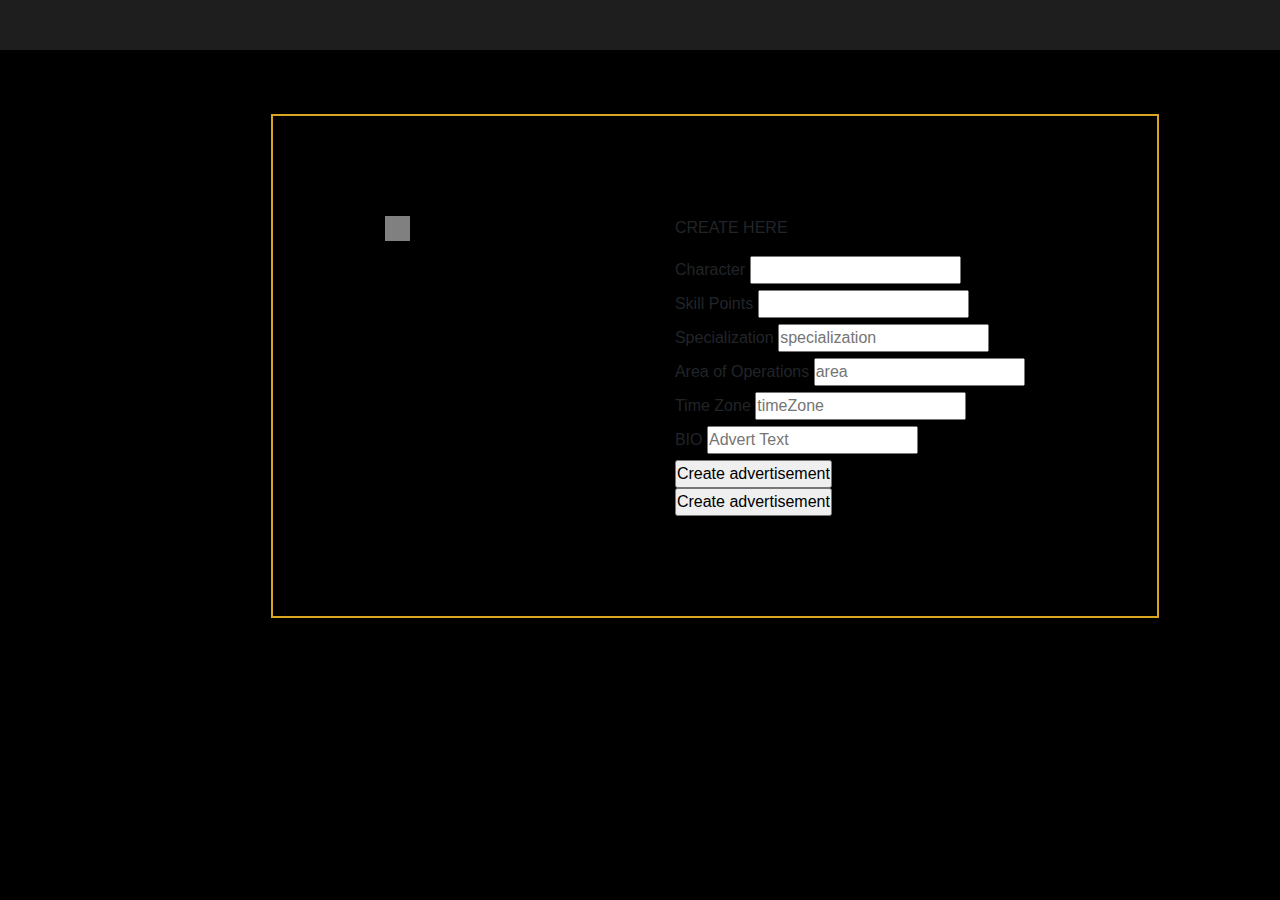
==== src/main/resources/templates/create-advertisement.html @ 74d71175 "pilots-advert" ====
<!DOCTYPE html>
<html lang="en" xmlns:th="http://www.w3.org/1999/xhtml" xmlns:form="http://www.w3.org/1999/html">
<head>
    <meta charset="UTF-8">
    <title>advertisement</title>
    <link rel="canonical" href="https://getbootstrap.com/docs/4.0/examples/starter-template/">

    <!-- Bootstrap core CSS -->
    <link rel="stylesheet" href="https://stackpath.bootstrapcdn.com/bootstrap/4.3.1/css/bootstrap.min.css" integrity="sha384-ggOyR0iXCbMQv3Xipma34MD+dH/1fQ784/j6cY/iJTQUOhcWr7x9JvoRxT2MZw1T" crossorigin="anonymous">
    <link rel="stylesheet" href="../static/css/style.css" th:href="@{/css/style.css}">
</head>
<body>
<header th:insert="./fragments/navbar.html :: nav"> </header>

<div class="container">

    <div class="profile_wrapper">
        <div class="profile-container">
            <div class="image-wrapper">
                <div class="regular-text" th:object = "${pilot}">
                    <img th:src="@{'https://images.evetech.net/characters/' + ${pilot.charId} +'/portrait?size=256'}"/>
                </div>
            </div>
            <div class="text-wrapper">
                <p>CREATE HERE</p>
                <form action="#" th:action="@{/create-advertisement}" th:object="${pilot}" method="post">


                    <label for="charName">Character</label>
                    <input readonly type="text" th:field="*{charName}" id="charName">
                    <br/>
                    <label for="charName">Skill Points</label>
                    <input readonly type="number" th:field="*{totalSp}" id="totalSp">
                    <br/>
                    <label for="specialization">Specialization</label>
                    <input type="text" th:field="*{specialization}" id="specialization" placeholder="specialization">
                    <br/>
                    <label for="area">Area of Operations</label>
                    <input type="text" th:field="*{specialization}" id="area" placeholder="area">
                    <br/>
                    <label for="timeZone">Time Zone</label>
                    <input type="text" th:field="*{specialization}" id="timeZone" placeholder="timeZone">
                    <br/>

                    <label for="advertText">BIO</label>
                    <input type="text" th:field="*{advertText}" id="advertText" placeholder="Advert Text">
                    <br/>
<!--                    кнопки две, но ни одна не работает-->
<!--                    подозреваю, что правильная первая, ибо она-->
<!--                    врубает редирект на эрор-->
                    <input type="submit" value="Create advertisement">
                </form>
<!--                эта кнопка тут просто для красотыб ибо ничего не происходит-->
                <form action="create-advertisement">
                    <input type="submit" value="Create advertisement">
                </form>
            </div>
        </div>
    </div>
    <div class="front">
        <div class="stars"></div>
        <div class="twinkling"></div>
    </div>
</div>
</body>
</html>
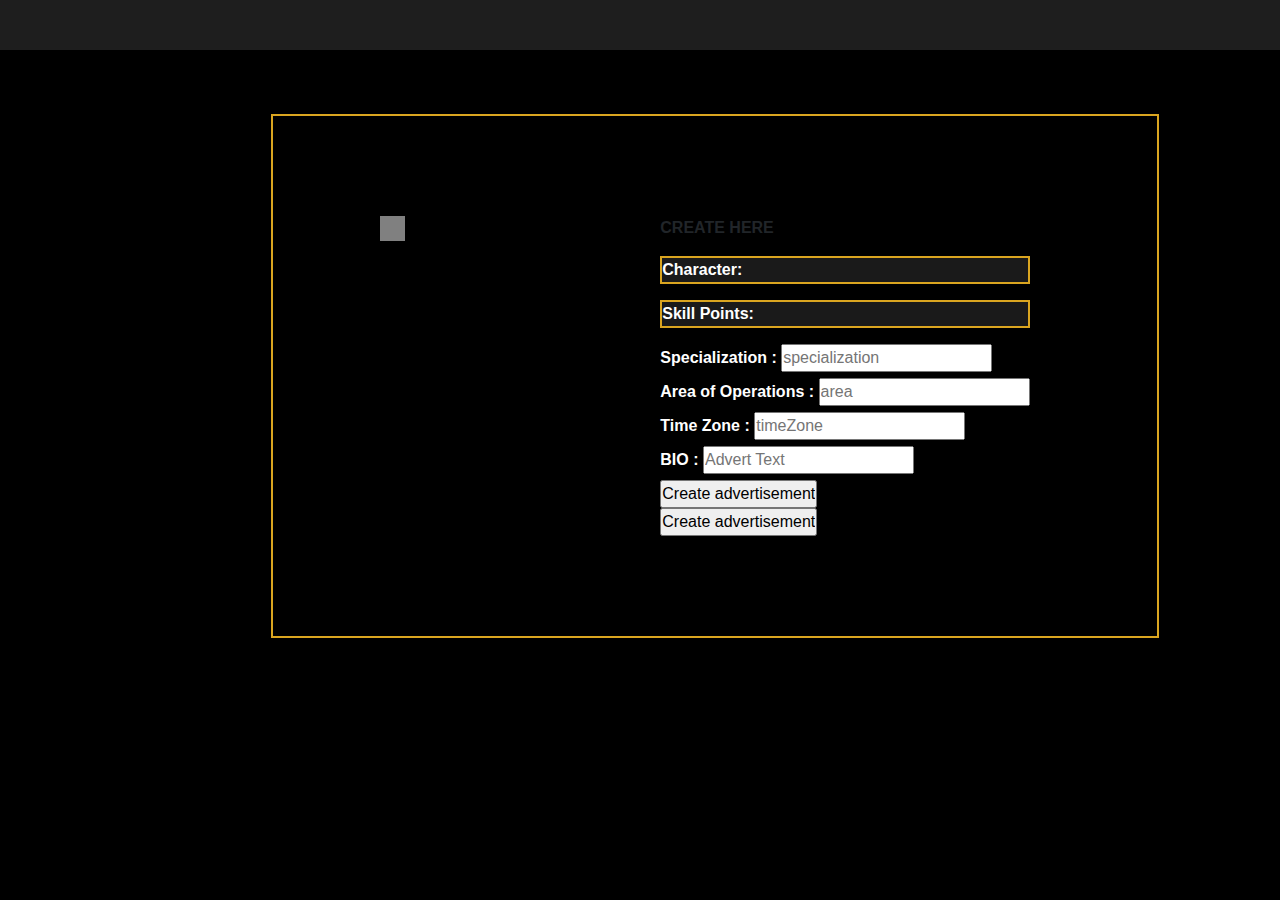
==== commit 7838a156: "create, pilot, pilot-advert" ====
--- a/src/main/resources/templates/create-advertisement.html
+++ b/src/main/resources/templates/create-advertisement.html
@@ -22,27 +22,25 @@
                 </div>
             </div>
             <div class="text-wrapper">
-                <p>CREATE HERE</p>
-                <form action="#" th:action="@{/create-advertisement}" th:object="${pilot}" method="post">
+                <p><b>CREATE HERE</b></p>
+                <form class="regular-text" action="#" th:action="@{/create-advertisement}" th:object="${pilot}" method="post">
 
 
-                    <label for="charName">Character</label>
-                    <input readonly type="text" th:field="*{charName}" id="charName">
-                    <br/>
-                    <label for="charName">Skill Points</label>
-                    <input readonly type="number" th:field="*{totalSp}" id="totalSp">
-                    <br/>
-                    <label for="specialization">Specialization</label>
+                    <!--Статичный текст-->
+                    <p><b>Character:</b> <span th:utext="${pilot.charName}"></span></p>
+                    <p><b>Skill Points:</b> <span th:utext="${pilot.totalSp}"></span></p>
+                    <!-- поля для заполнения-->
+                    <label for="specialization"><b>Specialization : </b></label>
                     <input type="text" th:field="*{specialization}" id="specialization" placeholder="specialization">
                     <br/>
-                    <label for="area">Area of Operations</label>
+                    <label for="area"><b>Area of Operations : </b></label>
                     <input type="text" th:field="*{specialization}" id="area" placeholder="area">
                     <br/>
-                    <label for="timeZone">Time Zone</label>
+                    <label for="timeZone"><b>Time Zone : </b></label>
                     <input type="text" th:field="*{specialization}" id="timeZone" placeholder="timeZone">
                     <br/>
 
-                    <label for="advertText">BIO</label>
+                    <label for="advertText"><b>BIO : </b></label>
                     <input type="text" th:field="*{advertText}" id="advertText" placeholder="Advert Text">
                     <br/>
 <!--                    кнопки две, но ни одна не работает-->
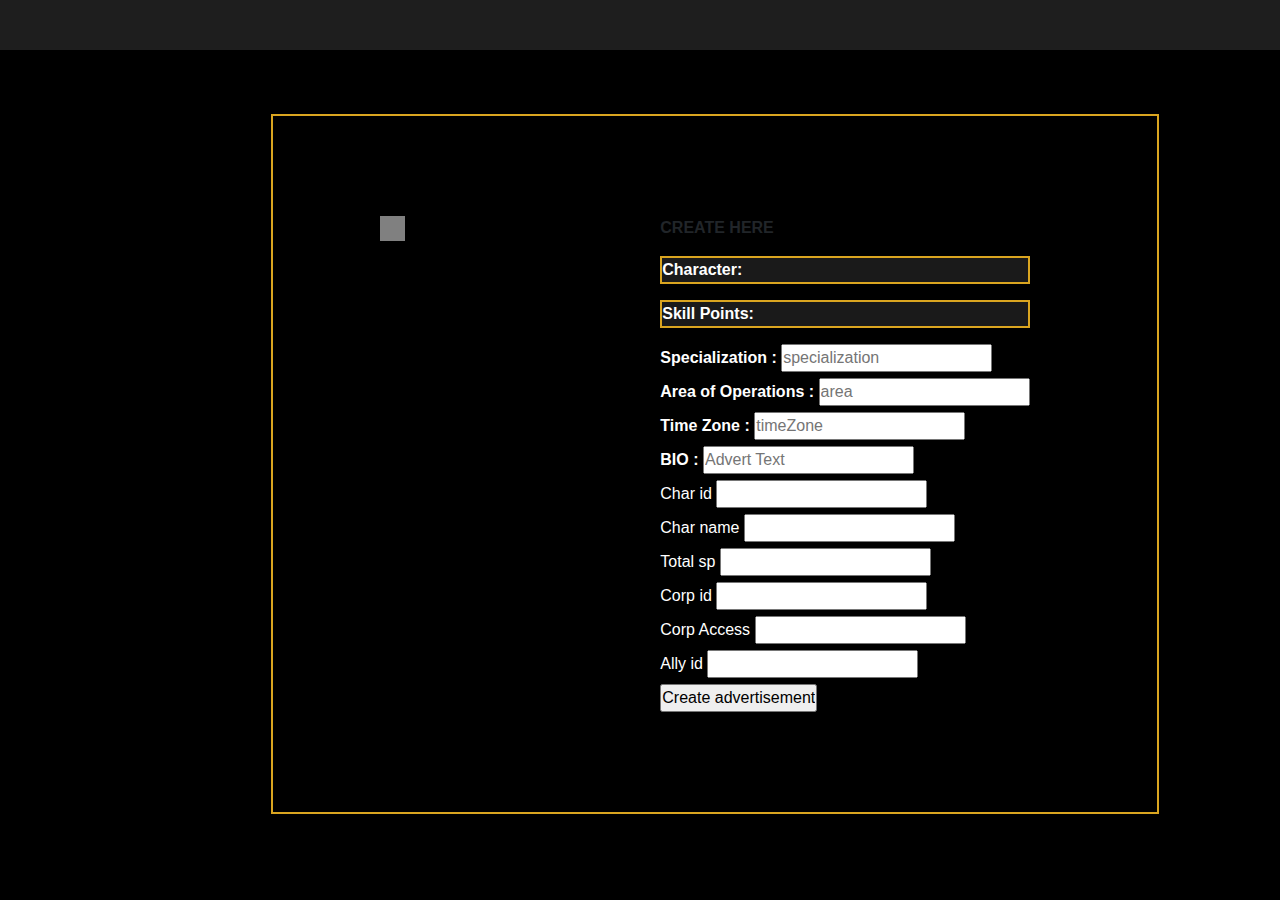
==== commit 1c95d37e: "Fixed issue: when logging 2nd time info rewrites and makes fields as  null. Fixed issue with html." ====
--- a/src/main/resources/templates/create-advertisement.html
+++ b/src/main/resources/templates/create-advertisement.html
@@ -34,22 +34,37 @@
                     <input type="text" th:field="*{specialization}" id="specialization" placeholder="specialization">
                     <br/>
                     <label for="area"><b>Area of Operations : </b></label>
-                    <input type="text" th:field="*{specialization}" id="area" placeholder="area">
+                    <input type="text" th:field="*{area}" id="area" placeholder="area">
                     <br/>
                     <label for="timeZone"><b>Time Zone : </b></label>
-                    <input type="text" th:field="*{specialization}" id="timeZone" placeholder="timeZone">
+                    <input type="text" th:field="*{timeZone}" id="timeZone" placeholder="timeZone">
                     <br/>
-
                     <label for="advertText"><b>BIO : </b></label>
                     <input type="text" th:field="*{advertText}" id="advertText" placeholder="Advert Text">
+                    <br/>
+<!--                    data-->
+
+                    <label for="charId">Char id</label>
+                    <input readonly type="number" th:field="*{charId}" id="charId">
+                    <br/>
+                    <label for="charName">Char name</label>
+                    <input readonly type="text" th:field="*{charName}" id="charName">
+                    <br/>
+                    <label for="totalSp">Total sp</label>
+                    <input readonly type="number" th:field="*{totalSp}" id="totalSp">
+                    <br/>
+                    <label for="corpId">Corp id</label>
+                    <input readonly type="number" th:field="*{corpId}" id="corpId">
+                    <br/>
+                    <label for="corpAccess">Corp Access</label>
+                    <input readonly type="number" th:field="*{corpAccess}" id="corpAccess">
+                    <br/>
+                    <label for="allyId">Ally id</label>
+                    <input readonly type="number" th:field="*{allyId}" id="allyId">
                     <br/>
 <!--                    кнопки две, но ни одна не работает-->
 <!--                    подозреваю, что правильная первая, ибо она-->
 <!--                    врубает редирект на эрор-->
-                    <input type="submit" value="Create advertisement">
-                </form>
-<!--                эта кнопка тут просто для красотыб ибо ничего не происходит-->
-                <form action="create-advertisement">
                     <input type="submit" value="Create advertisement">
                 </form>
             </div>
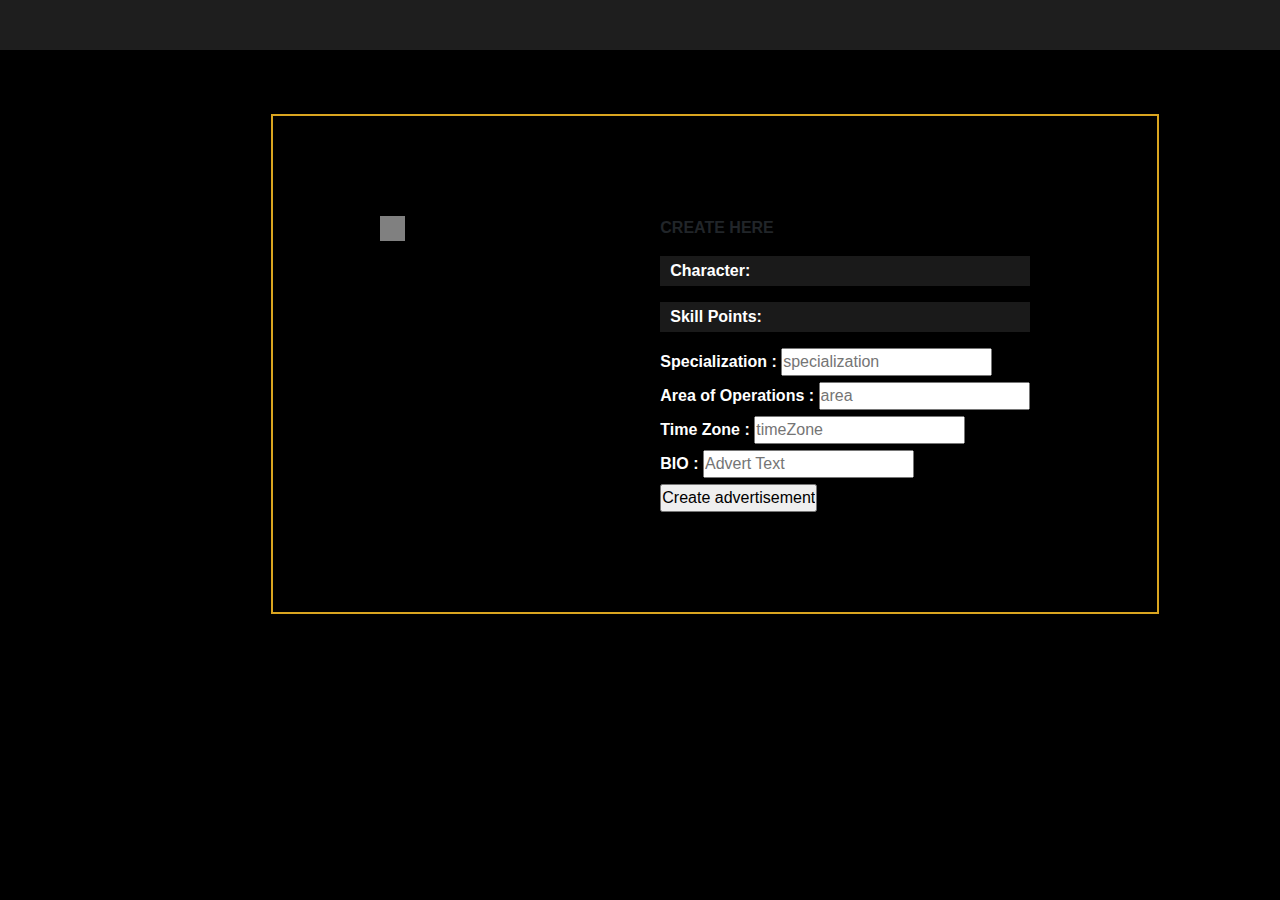
==== commit 3aa9cb17: "24.09.2021 10:52 no golden border, hidden text  pilot advertesment" ====
--- a/src/main/resources/templates/create-advertisement.html
+++ b/src/main/resources/templates/create-advertisement.html
@@ -44,24 +44,26 @@
                     <br/>
 <!--                    data-->
 
-                    <label for="charId">Char id</label>
-                    <input readonly type="number" th:field="*{charId}" id="charId">
-                    <br/>
-                    <label for="charName">Char name</label>
-                    <input readonly type="text" th:field="*{charName}" id="charName">
-                    <br/>
-                    <label for="totalSp">Total sp</label>
-                    <input readonly type="number" th:field="*{totalSp}" id="totalSp">
-                    <br/>
-                    <label for="corpId">Corp id</label>
-                    <input readonly type="number" th:field="*{corpId}" id="corpId">
-                    <br/>
-                    <label for="corpAccess">Corp Access</label>
-                    <input readonly type="number" th:field="*{corpAccess}" id="corpAccess">
-                    <br/>
-                    <label for="allyId">Ally id</label>
-                    <input readonly type="number" th:field="*{allyId}" id="allyId">
-                    <br/>
+<div class="hidden">
+    <label for="charId">Char id</label>
+    <input readonly type="number" th:field="*{charId}" id="charId">
+    <br/>
+    <label for="charName">Char name</label>
+    <input readonly type="text" th:field="*{charName}" id="charName">
+    <br/>
+    <label for="totalSp">Total sp</label>
+    <input readonly type="number" th:field="*{totalSp}" id="totalSp">
+    <br/>
+    <label for="corpId">Corp id</label>
+    <input readonly type="number" th:field="*{corpId}" id="corpId">
+    <br/>
+    <label for="corpAccess">Corp Access</label>
+    <input readonly type="number" th:field="*{corpAccess}" id="corpAccess">
+    <br/>
+    <label for="allyId">Ally id</label>
+    <input readonly type="number" th:field="*{allyId}" id="allyId">
+    <br/>
+</div>
 <!--                    кнопки две, но ни одна не работает-->
 <!--                    подозреваю, что правильная первая, ибо она-->
 <!--                    врубает редирект на эрор-->
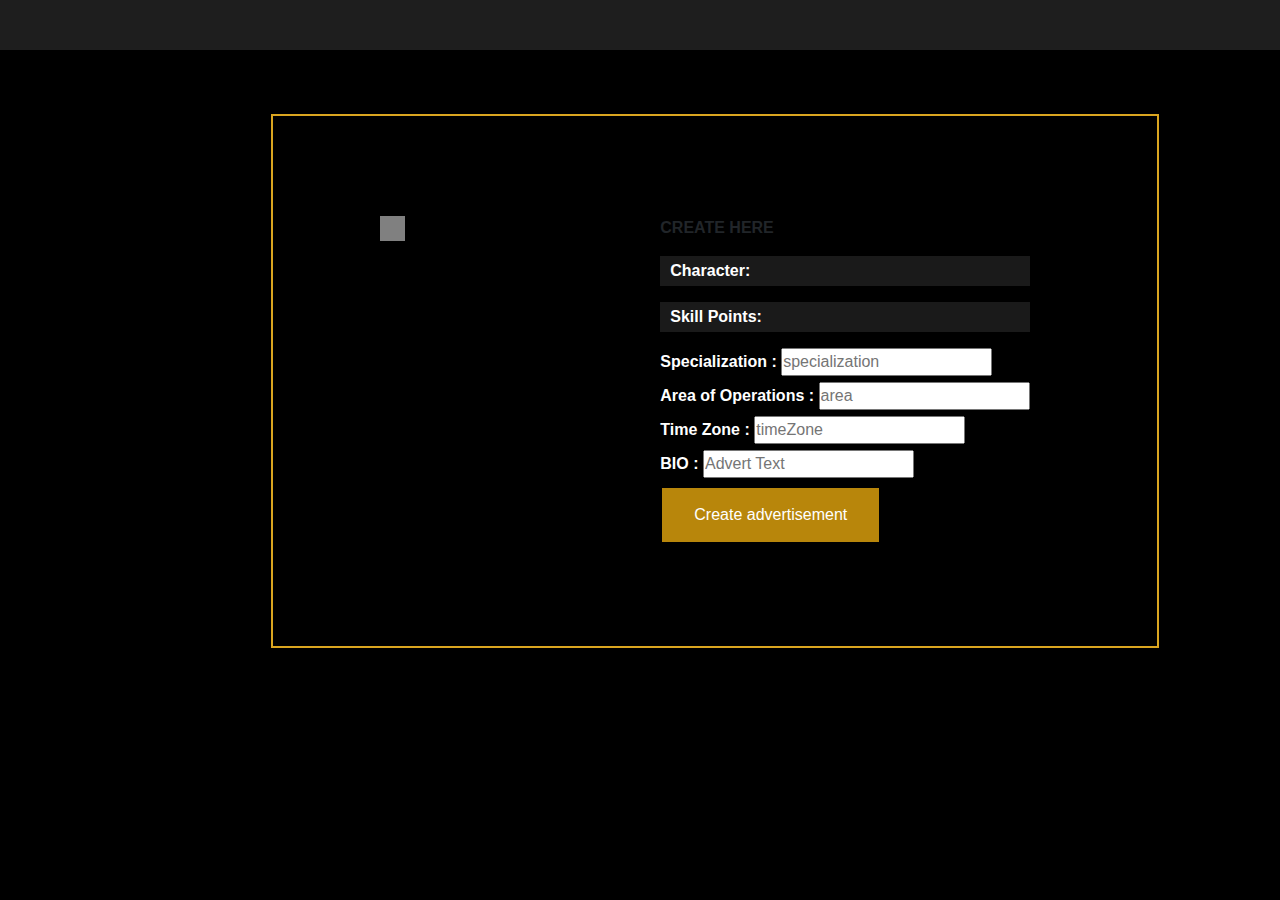
==== commit f92c12c8: "24.09.2021 13:09 style for create advert button" ====
--- a/src/main/resources/templates/create-advertisement.html
+++ b/src/main/resources/templates/create-advertisement.html
@@ -67,7 +67,7 @@
 <!--                    кнопки две, но ни одна не работает-->
 <!--                    подозреваю, что правильная первая, ибо она-->
 <!--                    врубает редирект на эрор-->
-                    <input type="submit" value="Create advertisement">
+                    <input class = "button" type="submit" value="Create advertisement">
                 </form>
             </div>
         </div>
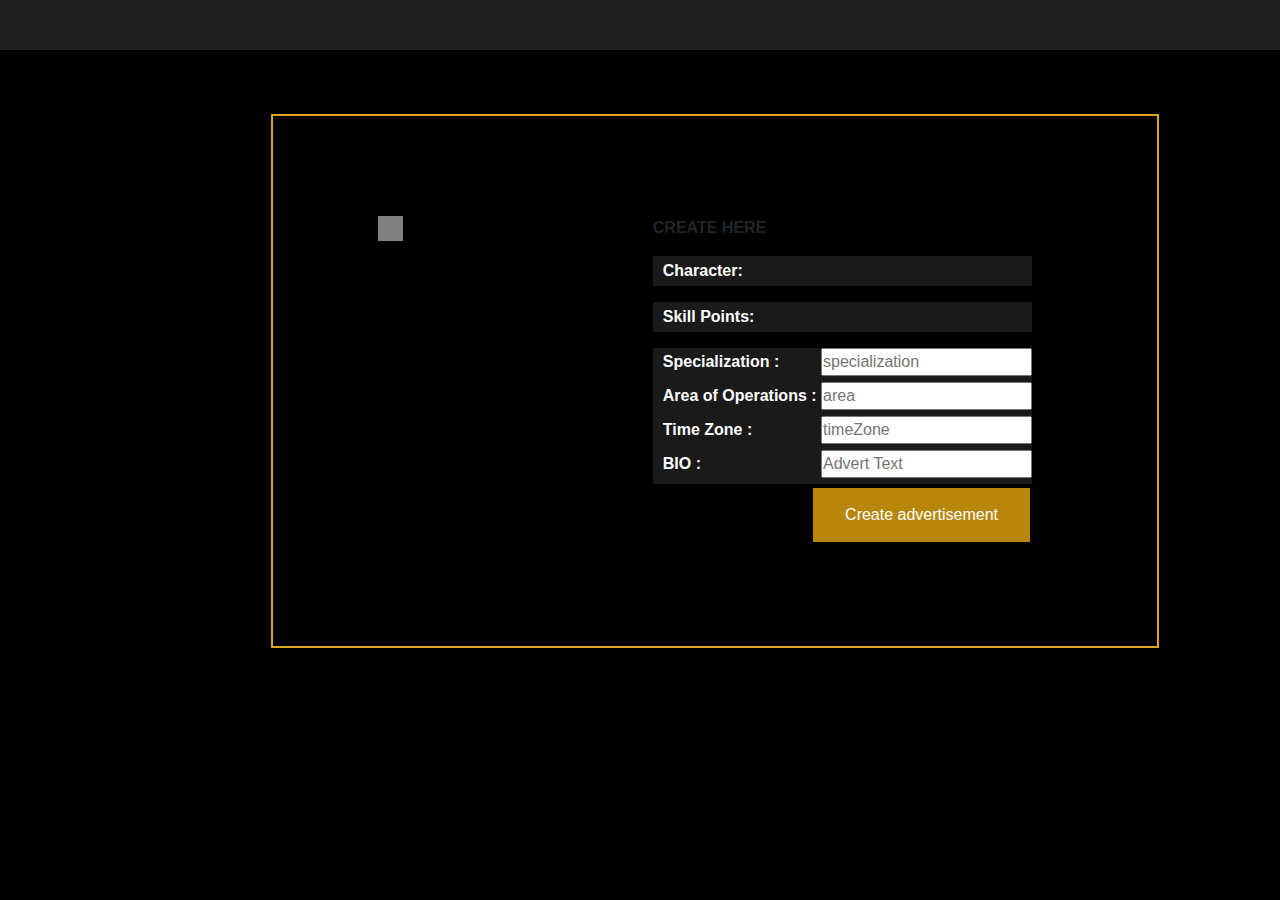
==== commit c317cec2: "24.09.2021 13:09 style for create advert button and backgrount colout" ====
--- a/src/main/resources/templates/create-advertisement.html
+++ b/src/main/resources/templates/create-advertisement.html
@@ -30,24 +30,37 @@
                     <p><b>Character:</b> <span th:utext="${pilot.charName}"></span></p>
                     <p><b>Skill Points:</b> <span th:utext="${pilot.totalSp}"></span></p>
                     <!-- поля для заполнения-->
-                    <label for="specialization"><b>Specialization : </b></label>
-                    <input type="text" th:field="*{specialization}" id="specialization" placeholder="specialization">
-                    <br/>
+<div class="label-wrapper">
+    <label for="specialization"><b>Specialization : </b></label>
+    <input type="text" th:field="*{specialization}" id="specialization" placeholder="specialization">
+    <br/>
+</div>
+                    <div class="label-wrapper">
+
                     <label for="area"><b>Area of Operations : </b></label>
                     <input type="text" th:field="*{area}" id="area" placeholder="area">
                     <br/>
+                    </div>
+                        <div class="label-wrapper">
+
                     <label for="timeZone"><b>Time Zone : </b></label>
                     <input type="text" th:field="*{timeZone}" id="timeZone" placeholder="timeZone">
                     <br/>
+                        </div>
+                            <div class="label-wrapper">
+
                     <label for="advertText"><b>BIO : </b></label>
                     <input type="text" th:field="*{advertText}" id="advertText" placeholder="Advert Text">
                     <br/>
+                            </div>
 <!--                    data-->
 
 <div class="hidden">
+<div>
     <label for="charId">Char id</label>
     <input readonly type="number" th:field="*{charId}" id="charId">
     <br/>
+</div>
     <label for="charName">Char name</label>
     <input readonly type="text" th:field="*{charName}" id="charName">
     <br/>
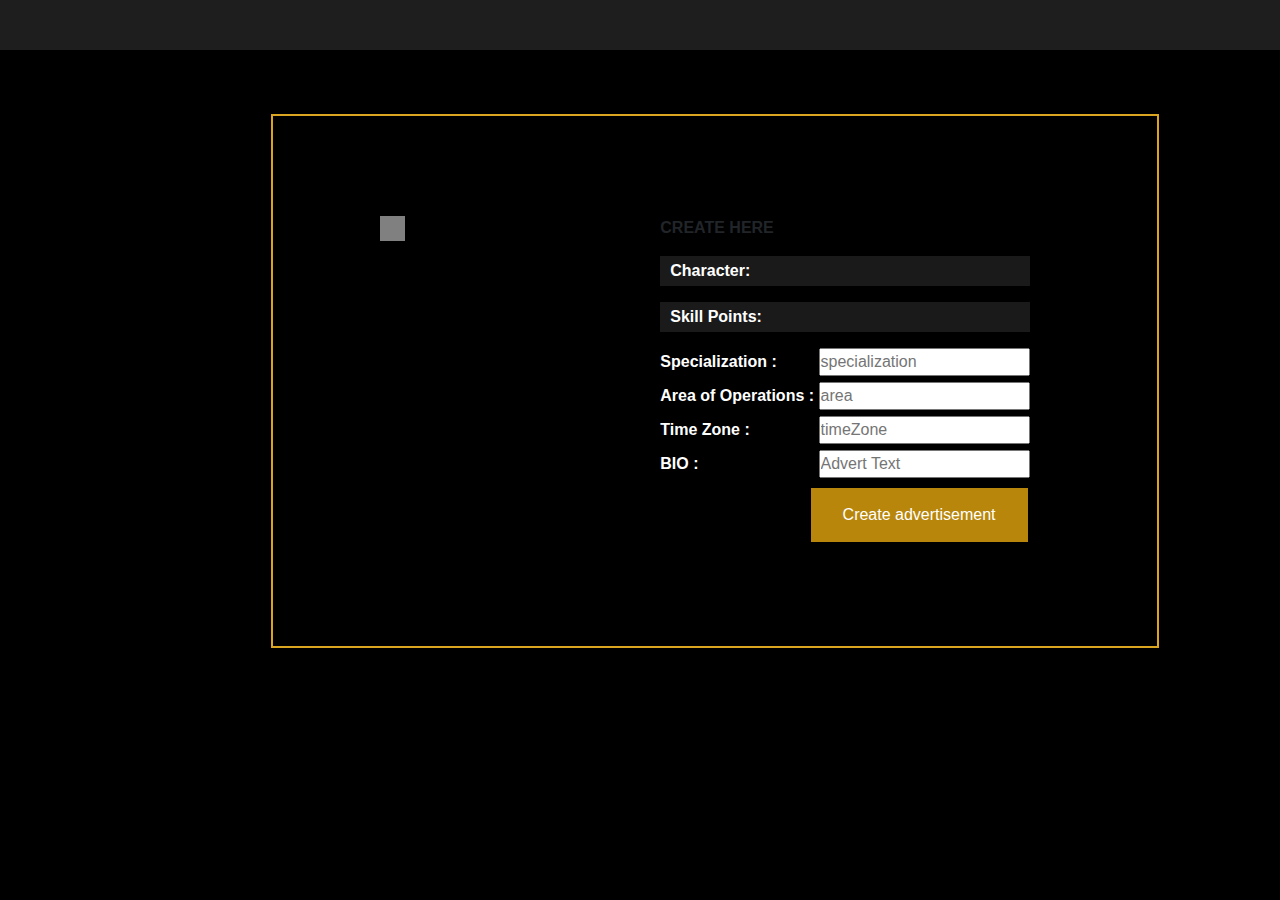
==== commit c4a749f6: "// removed" ====
--- a/src/main/resources/templates/create-advertisement.html
+++ b/src/main/resources/templates/create-advertisement.html
@@ -30,37 +30,24 @@
                     <p><b>Character:</b> <span th:utext="${pilot.charName}"></span></p>
                     <p><b>Skill Points:</b> <span th:utext="${pilot.totalSp}"></span></p>
                     <!-- поля для заполнения-->
-<div class="label-wrapper">
-    <label for="specialization"><b>Specialization : </b></label>
-    <input type="text" th:field="*{specialization}" id="specialization" placeholder="specialization">
-    <br/>
-</div>
-                    <div class="label-wrapper">
-
+                    <label for="specialization"><b>Specialization : </b></label>
+                    <input type="text" th:field="*{specialization}" id="specialization" placeholder="specialization">
+                    <br/>
                     <label for="area"><b>Area of Operations : </b></label>
                     <input type="text" th:field="*{area}" id="area" placeholder="area">
                     <br/>
-                    </div>
-                        <div class="label-wrapper">
-
                     <label for="timeZone"><b>Time Zone : </b></label>
                     <input type="text" th:field="*{timeZone}" id="timeZone" placeholder="timeZone">
                     <br/>
-                        </div>
-                            <div class="label-wrapper">
-
                     <label for="advertText"><b>BIO : </b></label>
                     <input type="text" th:field="*{advertText}" id="advertText" placeholder="Advert Text">
                     <br/>
-                            </div>
 <!--                    data-->
 
 <div class="hidden">
-<div>
     <label for="charId">Char id</label>
     <input readonly type="number" th:field="*{charId}" id="charId">
     <br/>
-</div>
     <label for="charName">Char name</label>
     <input readonly type="text" th:field="*{charName}" id="charName">
     <br/>
@@ -77,9 +64,7 @@
     <input readonly type="number" th:field="*{allyId}" id="allyId">
     <br/>
 </div>
-<!--                    кнопки две, но ни одна не работает-->
-<!--                    подозреваю, что правильная первая, ибо она-->
-<!--                    врубает редирект на эрор-->
+
                     <input class = "button" type="submit" value="Create advertisement">
                 </form>
             </div>
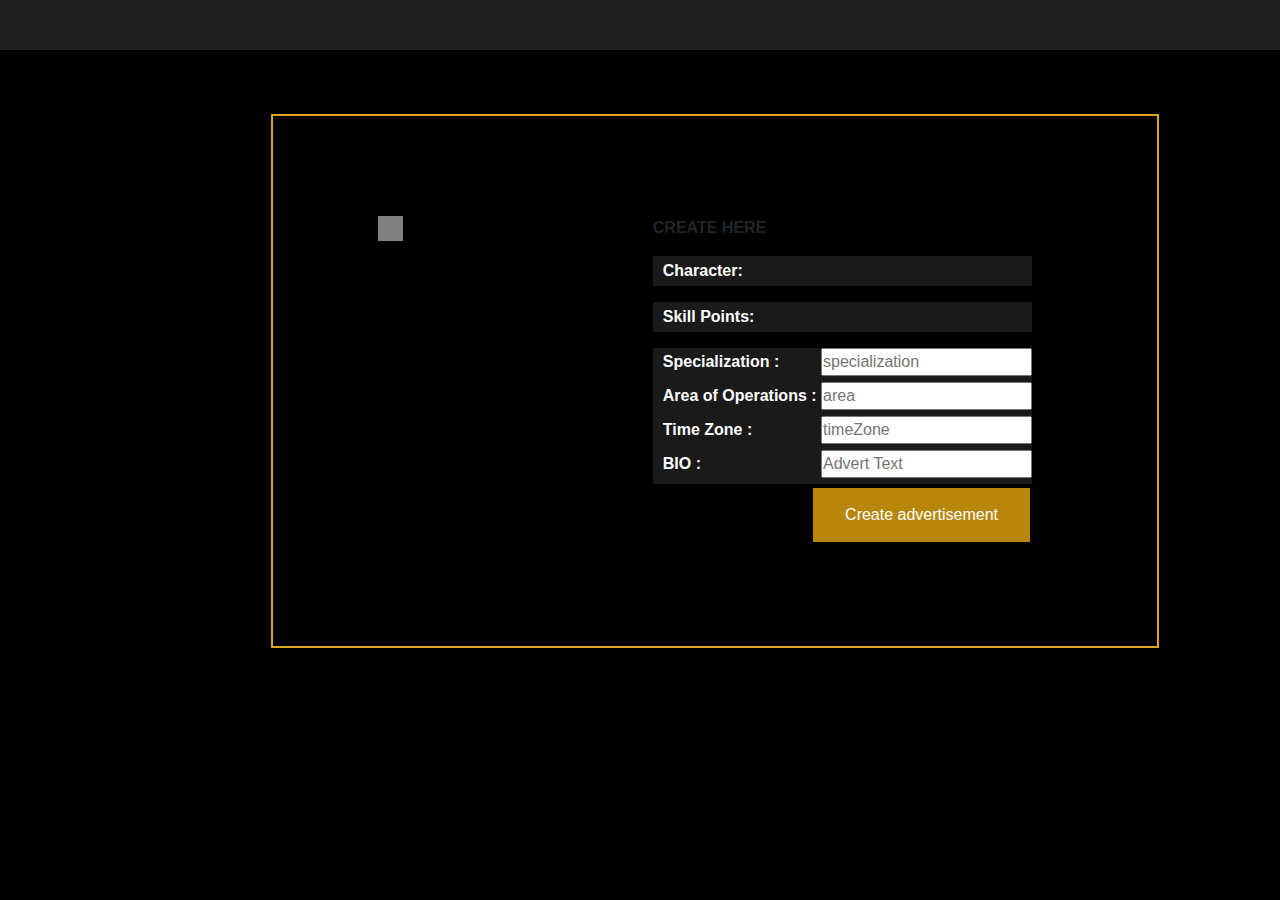
==== commit 107e832d: "Merge remote-tracking branch 'origin/main' into main" ====
--- a/src/main/resources/templates/create-advertisement.html
+++ b/src/main/resources/templates/create-advertisement.html
@@ -30,24 +30,37 @@
                     <p><b>Character:</b> <span th:utext="${pilot.charName}"></span></p>
                     <p><b>Skill Points:</b> <span th:utext="${pilot.totalSp}"></span></p>
                     <!-- поля для заполнения-->
-                    <label for="specialization"><b>Specialization : </b></label>
-                    <input type="text" th:field="*{specialization}" id="specialization" placeholder="specialization">
-                    <br/>
+<div class="label-wrapper">
+    <label for="specialization"><b>Specialization : </b></label>
+    <input type="text" th:field="*{specialization}" id="specialization" placeholder="specialization">
+    <br/>
+</div>
+                    <div class="label-wrapper">
+
                     <label for="area"><b>Area of Operations : </b></label>
                     <input type="text" th:field="*{area}" id="area" placeholder="area">
                     <br/>
+                    </div>
+                        <div class="label-wrapper">
+
                     <label for="timeZone"><b>Time Zone : </b></label>
                     <input type="text" th:field="*{timeZone}" id="timeZone" placeholder="timeZone">
                     <br/>
+                        </div>
+                            <div class="label-wrapper">
+
                     <label for="advertText"><b>BIO : </b></label>
                     <input type="text" th:field="*{advertText}" id="advertText" placeholder="Advert Text">
                     <br/>
+                            </div>
 <!--                    data-->
 
 <div class="hidden">
+<div>
     <label for="charId">Char id</label>
     <input readonly type="number" th:field="*{charId}" id="charId">
     <br/>
+</div>
     <label for="charName">Char name</label>
     <input readonly type="text" th:field="*{charName}" id="charName">
     <br/>
